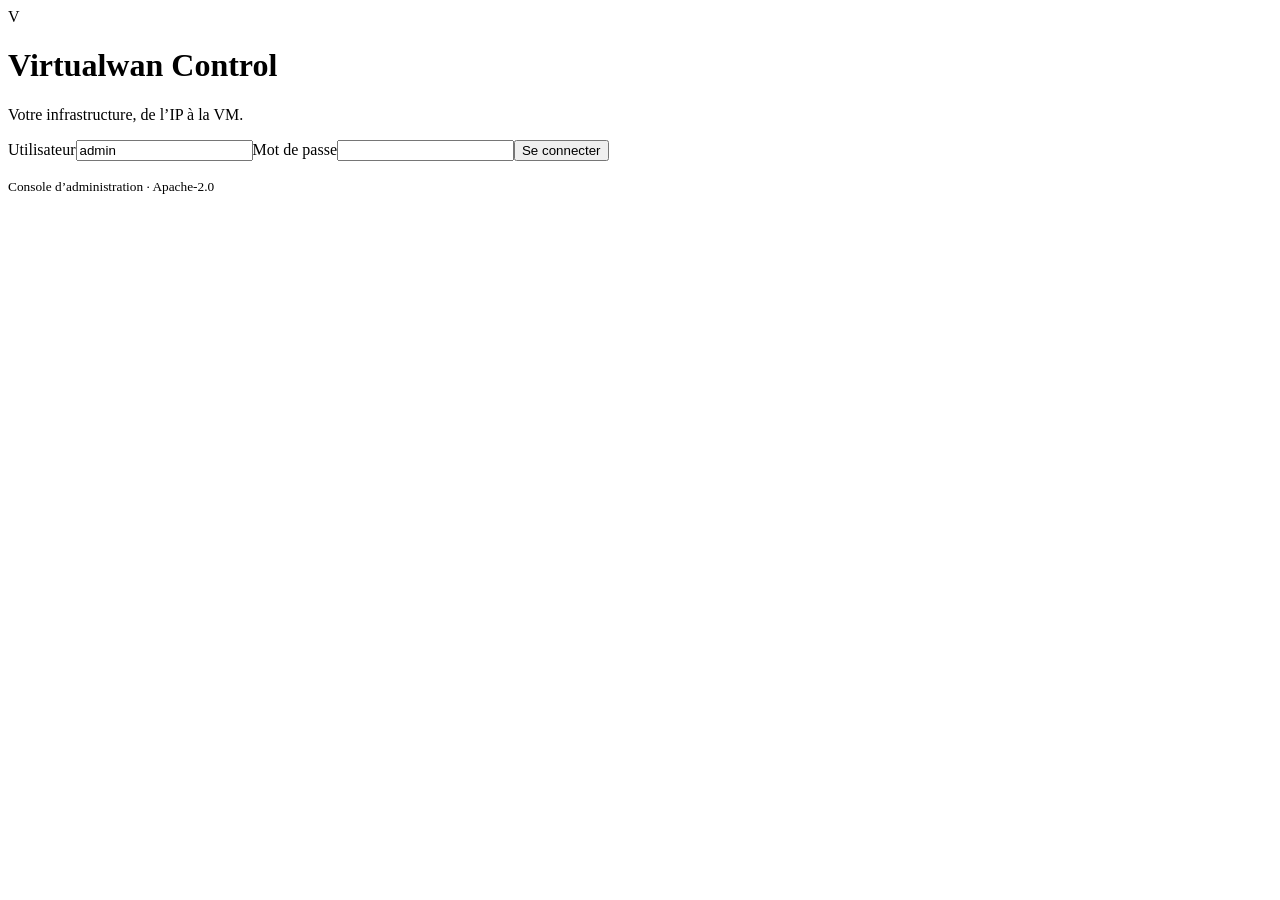
==== virtualwan/templates/index.html @ 128f916f "Initial Virtualwan Control application Adds the initial Virtualwan Control stack: Flask/Gunicorn adm" ====
<!doctype html>
<html lang="fr"><head><meta charset="utf-8"><meta name="viewport" content="width=device-width,initial-scale=1"><title>Virtualwan Control</title><link rel="stylesheet" href="/static/app.css"><script defer src="/static/app.js"></script></head>
<body>
<div id="login" class="login-shell"><div class="login-card"><div class="brand-mark">V</div><h1>Virtualwan Control</h1><p>Votre infrastructure, de l’IP à la VM.</p><form id="login-form"><label>Utilisateur<input name="username" value="admin" autocomplete="username" required></label><label>Mot de passe<input name="password" type="password" autocomplete="current-password" required></label><button class="primary">Se connecter</button><p id="login-error" class="error" role="alert"></p></form><small>Console d’administration · Apache-2.0</small></div></div>
<div id="shell" hidden>
<aside><a class="brand" href="#overview"><span class="brand-mark">V</span><span>virtualwan<small>CONTROL</small></span></a><div class="nav-caption">INFRASTRUCTURE</div><nav><a href="#overview" data-page="overview">◫ <span>Vue d’ensemble</span></a><a href="#clients" data-page="clients">▣ <span>VPS clients</span></a><a href="#ips" data-page="ips">↗ <span>Stock d’IP</span></a><a href="#routers" data-page="routers">⇄ <span>Routeurs</span></a><a href="#models" data-page="models">▦ <span>Gammes & modèles</span></a><a href="#purchases" data-page="purchases">✓ <span>Achats & approbations</span><b id="pending-count"></b></a><a href="#jobs" data-page="jobs">≡ <span>Opérations & journaux</span></a><a href="#settings" data-page="settings">⚙ <span>Paramètres & secrets</span></a></nav><div class="sidebar-bottom"><span class="dot"></span> Administration privée<br><small id="version">Virtualwan Control</small></div></aside>
<main><header><div><span class="eyebrow">VIRTUALWAN / ADMINISTRATION</span><h1 id="page-title">Vue d’ensemble</h1></div><div class="header-actions"><span id="mode" class="badge">…</span><button id="refresh" class="quiet">↻ Actualiser</button><button id="logout" class="quiet">Déconnexion</button></div></header><div id="banner"></div><div id="content" aria-live="polite"></div><footer>Des IP disponibles. Des déploiements suivis. Des achats toujours confirmés.</footer></main>
</div>
<dialog id="modal"><div class="dialog-header"><div><span class="eyebrow" id="dialog-eyebrow">VIRTUALWAN</span><h2 id="dialog-title"></h2></div><button id="close-modal" class="quiet" aria-label="Fermer">✕</button></div><div id="dialog-body"></div></dialog><div id="toast" role="status" hidden></div>
</body></html>
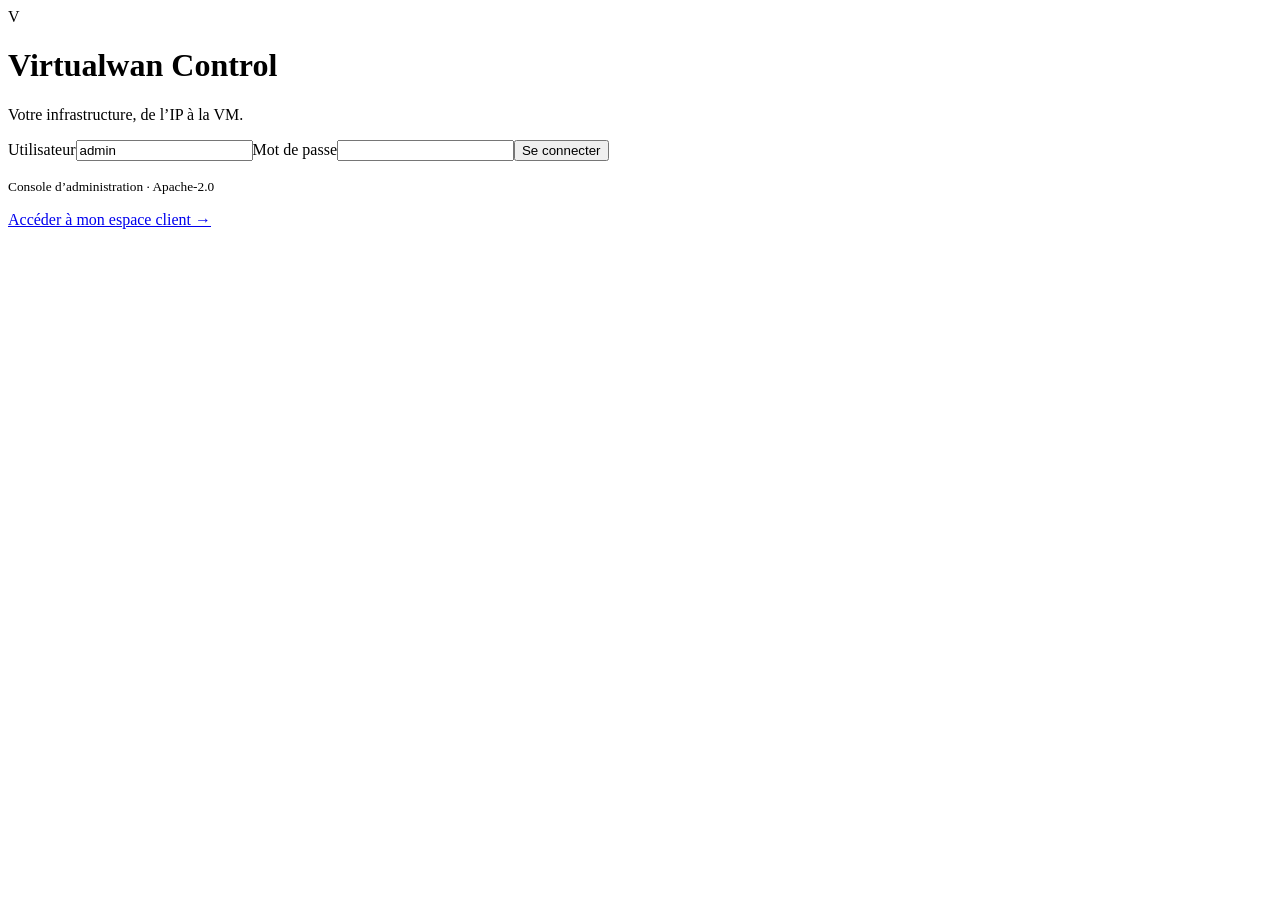
==== commit 005c3008: "Add initial implementation of ZStream and client HTML template - Created a new ZStream class in zstr" ====
--- a/virtualwan/templates/index.html
+++ b/virtualwan/templates/index.html
@@ -1,9 +1,9 @@
 <!doctype html>
-<html lang="fr"><head><meta charset="utf-8"><meta name="viewport" content="width=device-width,initial-scale=1"><title>Virtualwan Control</title><link rel="stylesheet" href="/static/app.css"><script defer src="/static/app.js"></script></head>
+<html lang="fr"><head><meta charset="utf-8"><meta name="viewport" content="width=device-width,initial-scale=1"><title>Virtualwan Control</title><link rel="stylesheet" href="/static/app.css"><script defer src="/static/catalogue-view.js"></script><script defer src="/static/app.js"></script></head>
 <body>
-<div id="login" class="login-shell"><div class="login-card"><div class="brand-mark">V</div><h1>Virtualwan Control</h1><p>Votre infrastructure, de l’IP à la VM.</p><form id="login-form"><label>Utilisateur<input name="username" value="admin" autocomplete="username" required></label><label>Mot de passe<input name="password" type="password" autocomplete="current-password" required></label><button class="primary">Se connecter</button><p id="login-error" class="error" role="alert"></p></form><small>Console d’administration · Apache-2.0</small></div></div>
+<div id="login" class="login-shell"><div class="login-card"><div class="brand-mark">V</div><h1>Virtualwan Control</h1><p>Votre infrastructure, de l’IP à la VM.</p><form id="login-form"><label>Utilisateur<input name="username" value="admin" autocomplete="username" required></label><label>Mot de passe<input name="password" type="password" autocomplete="current-password" required></label><button class="primary">Se connecter</button><p id="login-error" class="error" role="alert"></p></form><small>Console d’administration · Apache-2.0</small><p><a href="/client">Accéder à mon espace client →</a></p></div></div>
 <div id="shell" hidden>
-<aside><a class="brand" href="#overview"><span class="brand-mark">V</span><span>virtualwan<small>CONTROL</small></span></a><div class="nav-caption">INFRASTRUCTURE</div><nav><a href="#overview" data-page="overview">◫ <span>Vue d’ensemble</span></a><a href="#clients" data-page="clients">▣ <span>VPS clients</span></a><a href="#ips" data-page="ips">↗ <span>Stock d’IP</span></a><a href="#routers" data-page="routers">⇄ <span>Routeurs</span></a><a href="#models" data-page="models">▦ <span>Gammes & modèles</span></a><a href="#purchases" data-page="purchases">✓ <span>Achats & approbations</span><b id="pending-count"></b></a><a href="#jobs" data-page="jobs">≡ <span>Opérations & journaux</span></a><a href="#settings" data-page="settings">⚙ <span>Paramètres & secrets</span></a></nav><div class="sidebar-bottom"><span class="dot"></span> Administration privée<br><small id="version">Virtualwan Control</small></div></aside>
+<aside><a class="brand" href="#overview"><span class="brand-mark">V</span><span>virtualwan<small>CONTROL</small></span></a><div class="nav-caption">INFRASTRUCTURE</div><nav><a href="#overview" data-page="overview">◫ <span>Vue d’ensemble</span></a><a href="#accounts" data-page="accounts">♙ <span>Comptes clients</span></a><a href="#clients" data-page="clients">▣ <span>VPS clients</span></a><a href="#ips" data-page="ips">↗ <span>Stock d’IP</span></a><a href="#routers" data-page="routers">⇄ <span>Routeurs</span></a><a href="#models" data-page="models">▦ <span>Gammes & modèles</span></a><a href="#purchases" data-page="purchases">✓ <span>Achats & approbations</span><b id="pending-count"></b></a><a href="#jobs" data-page="jobs">≡ <span>Opérations & journaux</span></a><a href="#settings" data-page="settings">⚙ <span>Paramètres & secrets</span></a></nav><div class="sidebar-bottom"><span class="dot"></span> Administration privée<br><small id="version">Virtualwan Control</small></div></aside>
 <main><header><div><span class="eyebrow">VIRTUALWAN / ADMINISTRATION</span><h1 id="page-title">Vue d’ensemble</h1></div><div class="header-actions"><span id="mode" class="badge">…</span><button id="refresh" class="quiet">↻ Actualiser</button><button id="logout" class="quiet">Déconnexion</button></div></header><div id="banner"></div><div id="content" aria-live="polite"></div><footer>Des IP disponibles. Des déploiements suivis. Des achats toujours confirmés.</footer></main>
 </div>
 <dialog id="modal"><div class="dialog-header"><div><span class="eyebrow" id="dialog-eyebrow">VIRTUALWAN</span><h2 id="dialog-title"></h2></div><button id="close-modal" class="quiet" aria-label="Fermer">✕</button></div><div id="dialog-body"></div></dialog><div id="toast" role="status" hidden></div>
